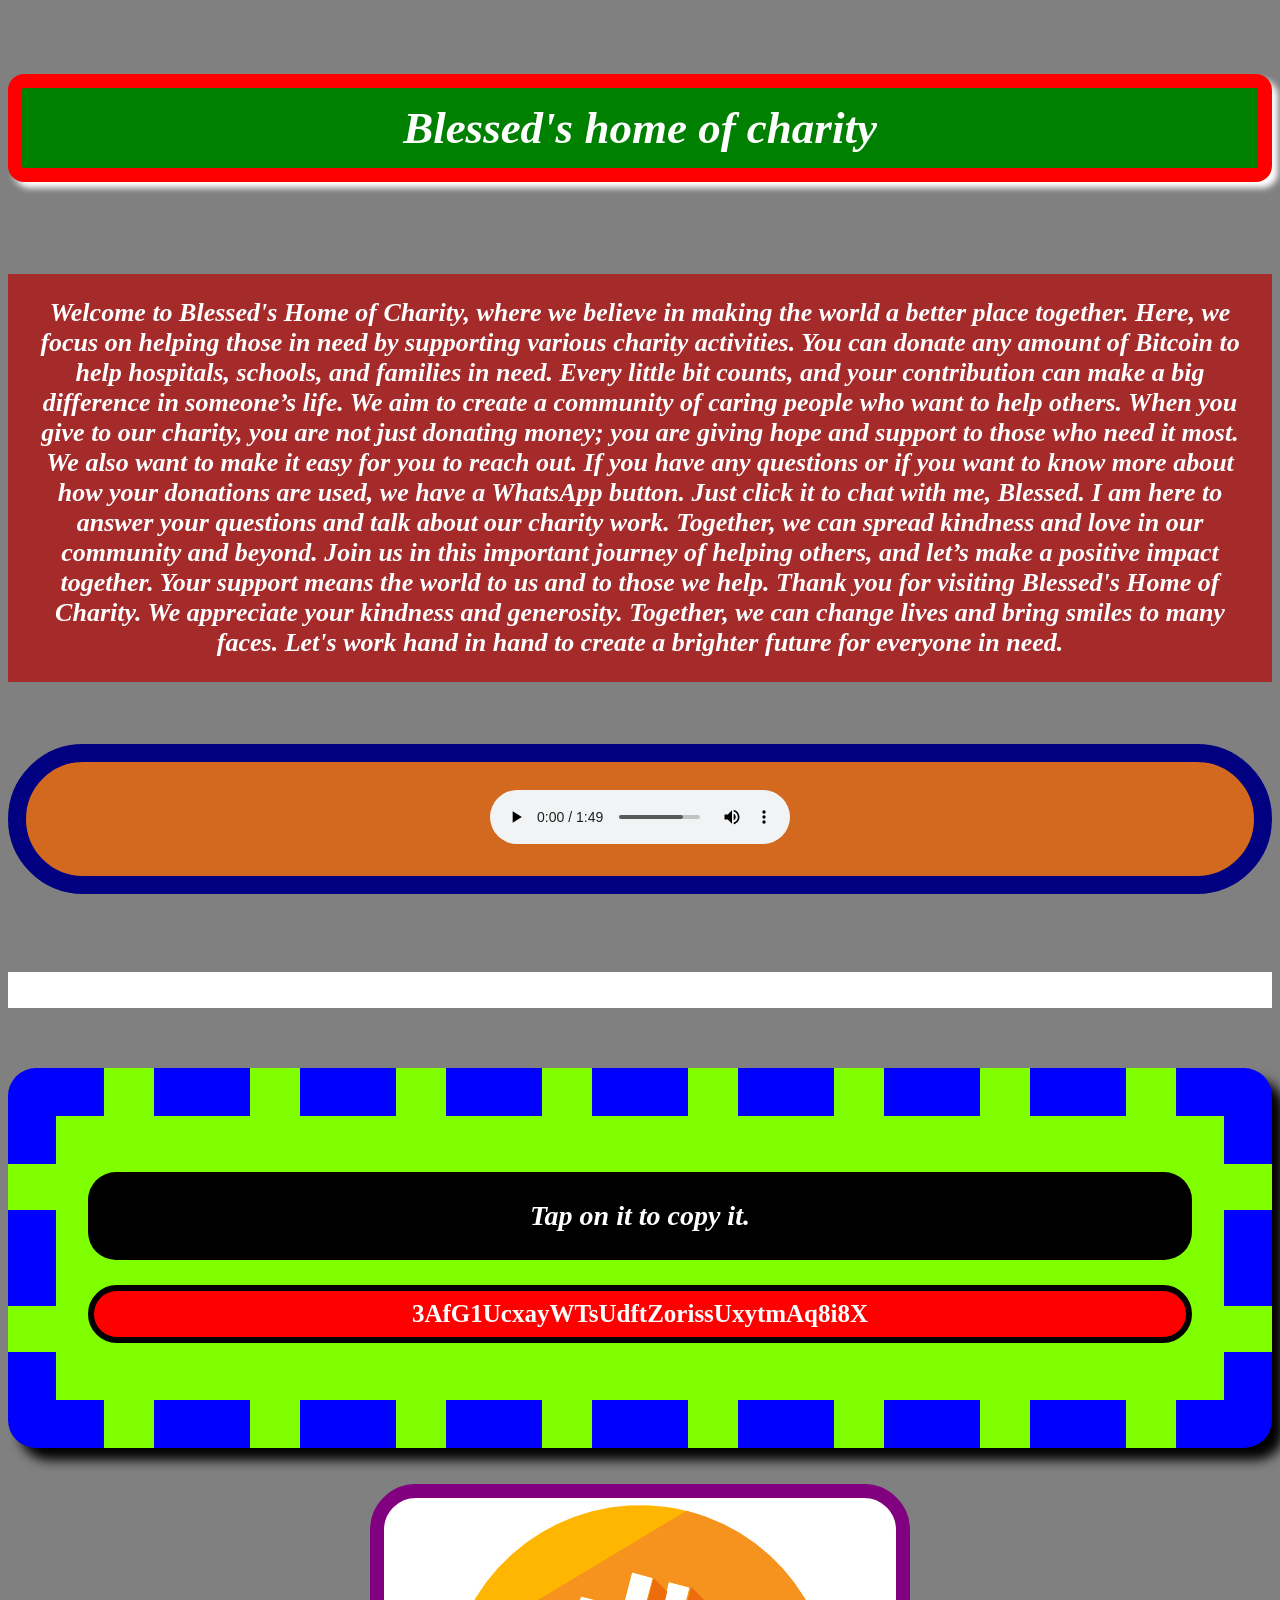
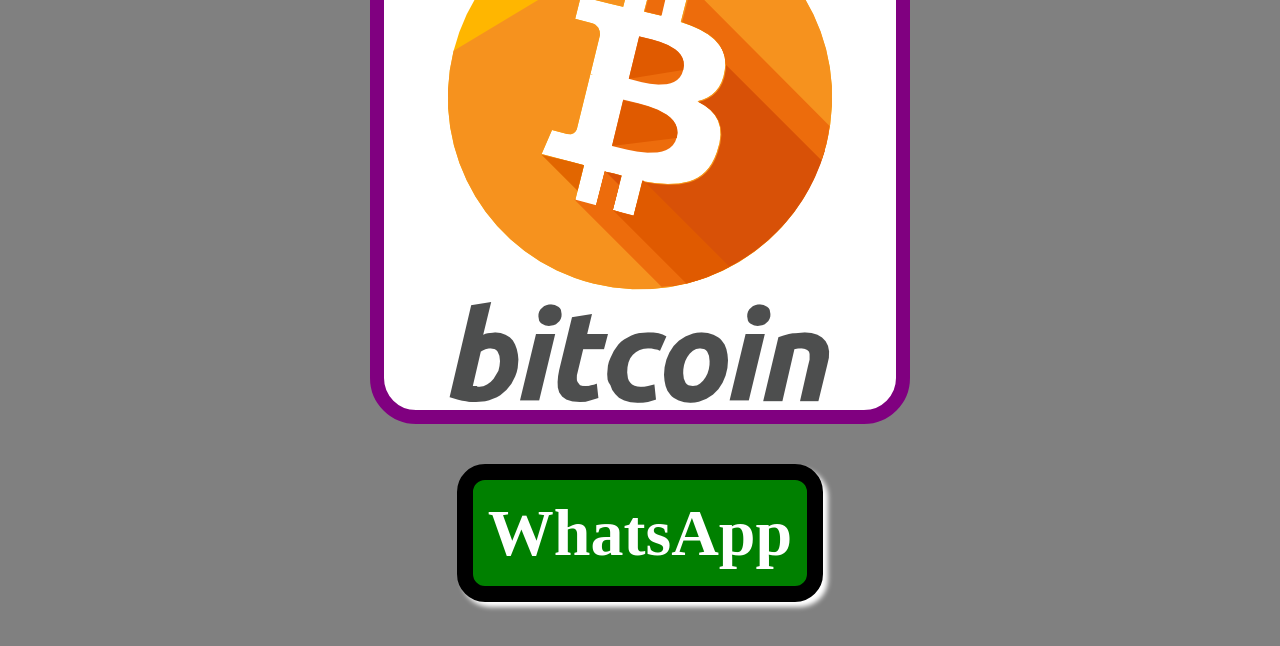
==== index.html @ 0b36bd0e "Add files via upload" ====
<!DOCTYPE html>
<html lang="en-US">
  <head>
    <meta chartset="UTF-8" />
    <meta name="author" content="Blessed Kopona" />
    <meta name="keywords" content="charity, giving, bitcoin" />
    <meta
      name="description"
      content="This website is for charity by giving bitcoin"
    />
    <meta name="viewport" content="width=device-width, initial-scale=1.0" />
    <meta http-equiv="X-UA-Compatible" content="IE=edge" />
    <title>Blessed's home of charity</title>
    <link rel="icon" href="b2.ico" />
    <link rel="stylesheet" href="style.css" />
  </head>
  <body class="b1">
    <br />
    <br />

    <header>
      <h1 class="b2">Blessed's home of charity</h1>
    </header>

    <br />
    <br />

    <main>
      <p class="b3">
        Welcome to Blessed's Home of Charity, where we believe in making the
        world a better place together. Here, we focus on helping those in need
        by supporting various charity activities. You can donate any amount of
        Bitcoin to help hospitals, schools, and families in need. Every little
        bit counts, and your contribution can make a big difference in someone’s
        life. We aim to create a community of caring people who want to help
        others. When you give to our charity, you are not just donating money;
        you are giving hope and support to those who need it most. We also want
        to make it easy for you to reach out. If you have any questions or if
        you want to know more about how your donations are used, we have a
        WhatsApp button. Just click it to chat with me, Blessed. I am here to
        answer your questions and talk about our charity work. Together, we can
        spread kindness and love in our community and beyond. Join us in this
        important journey of helping others, and let’s make a positive impact
        together. Your support means the world to us and to those we help. Thank
        you for visiting Blessed's Home of Charity. We appreciate your kindness
        and generosity. Together, we can change lives and bring smiles to many
        faces. Let's work hand in hand to create a brighter future for everyone
        in need.
      </p>
    </main>

    <br />
    <br />

    <div class="b4">
      <audio src="blessed.mp3" controls autoplay loop></audio>
    </div>

    <br />
    <br />

    <h3 id="grab" class="b5"></h3>

    <br />

    <div class="b6">
      <h2 class="b7">Tap on it to copy it.</h2>
      <p onclick="grabText()" class="b8">3AfG1UcxayWTsUdftZorissUxytmAq8i8X</p>
    </div>

    <br />
    <br />

    <div class="b9">
      <img src="b1.png" alt="Logo for Blessed's home of charity." class="b10" />
    </div>

    <br />
    <br />

    <div class="b11">
      <a href="https://wa.link/rcn72x">
        <button class="b12">WhatsApp</button>
      </a>
    </div>

    <br />
    <br />

    <script src="script.js"></script>
  </body>
</html>
---- style.css ----
@media (max-width: 999000px) {
  .b1 {
    min-width: 682px;
  }
}

@media (max-height: 999000px) {
  .b1 {
    min-height: 682px;
  }
}

.b1 {
  background-color: gray;
}

.b2 {
  color: white;
  background-color: green;
  padding: 14px;
  text-align: center;
  font-size: 45px;
  font-family: "times new roman";
  font-style: italic;
  border: 14px red solid;
  border-radius: 16px;
  box-shadow: 6px 6px 6px white;
}

.b3 {
  color: white;
  background-color: brown;
  text-align: center;
  font-size: 26px;
  font-weight: bold;
  font-family: "times new roman";
  font-style: italic;
  padding: 24px;
}

.b4 {
  text-align: center;
  background-color: chocolate;
  padding: 28px;
  border: 18px navy solid;
  border-radius: 88px;
}

.b5 {
  color: purple;
  font-size: 42px;
  font-family: "times new roman";
  font-style: italic;
  text-align: center;
  background-color: white;
  padding: 18px;
}

.b6 {
  text-align: center;
  background-color: chartreuse;
  padding: 32px;
  border: 48px blue dashed;
  border-radius: 28px;
  box-shadow: 12px 12px 12px black;
}

.b7 {
  color: white;
  background-color: black;
  padding: 28px;
  border: none;
  font-size: 28px;
  font-family: "times new roman";
  font-style: italic;
  border-radius: 28px;
}

.b8 {
  font-weight: bold;
  font-size: 25px;
  padding: 9px;
  color: white;
  background-color: red;
  border-radius: 66px;
  border: 6px black solid;
}

.b9 {
  text-align: center;
}

.b10 {
  background-color: white;
  border: 14px purple solid;
  border-radius: 46px;
}

.b11 {
  text-align: center;
}

.b12 {
  padding: 15px;
  color: white;
  background-color: green;
  border: 16px black solid;
  border-radius: 28px;
  font-size: 66px;
  font-family: "times new roman";
  font-weight: bold;
  box-shadow: 5px 5px 5px white;
}
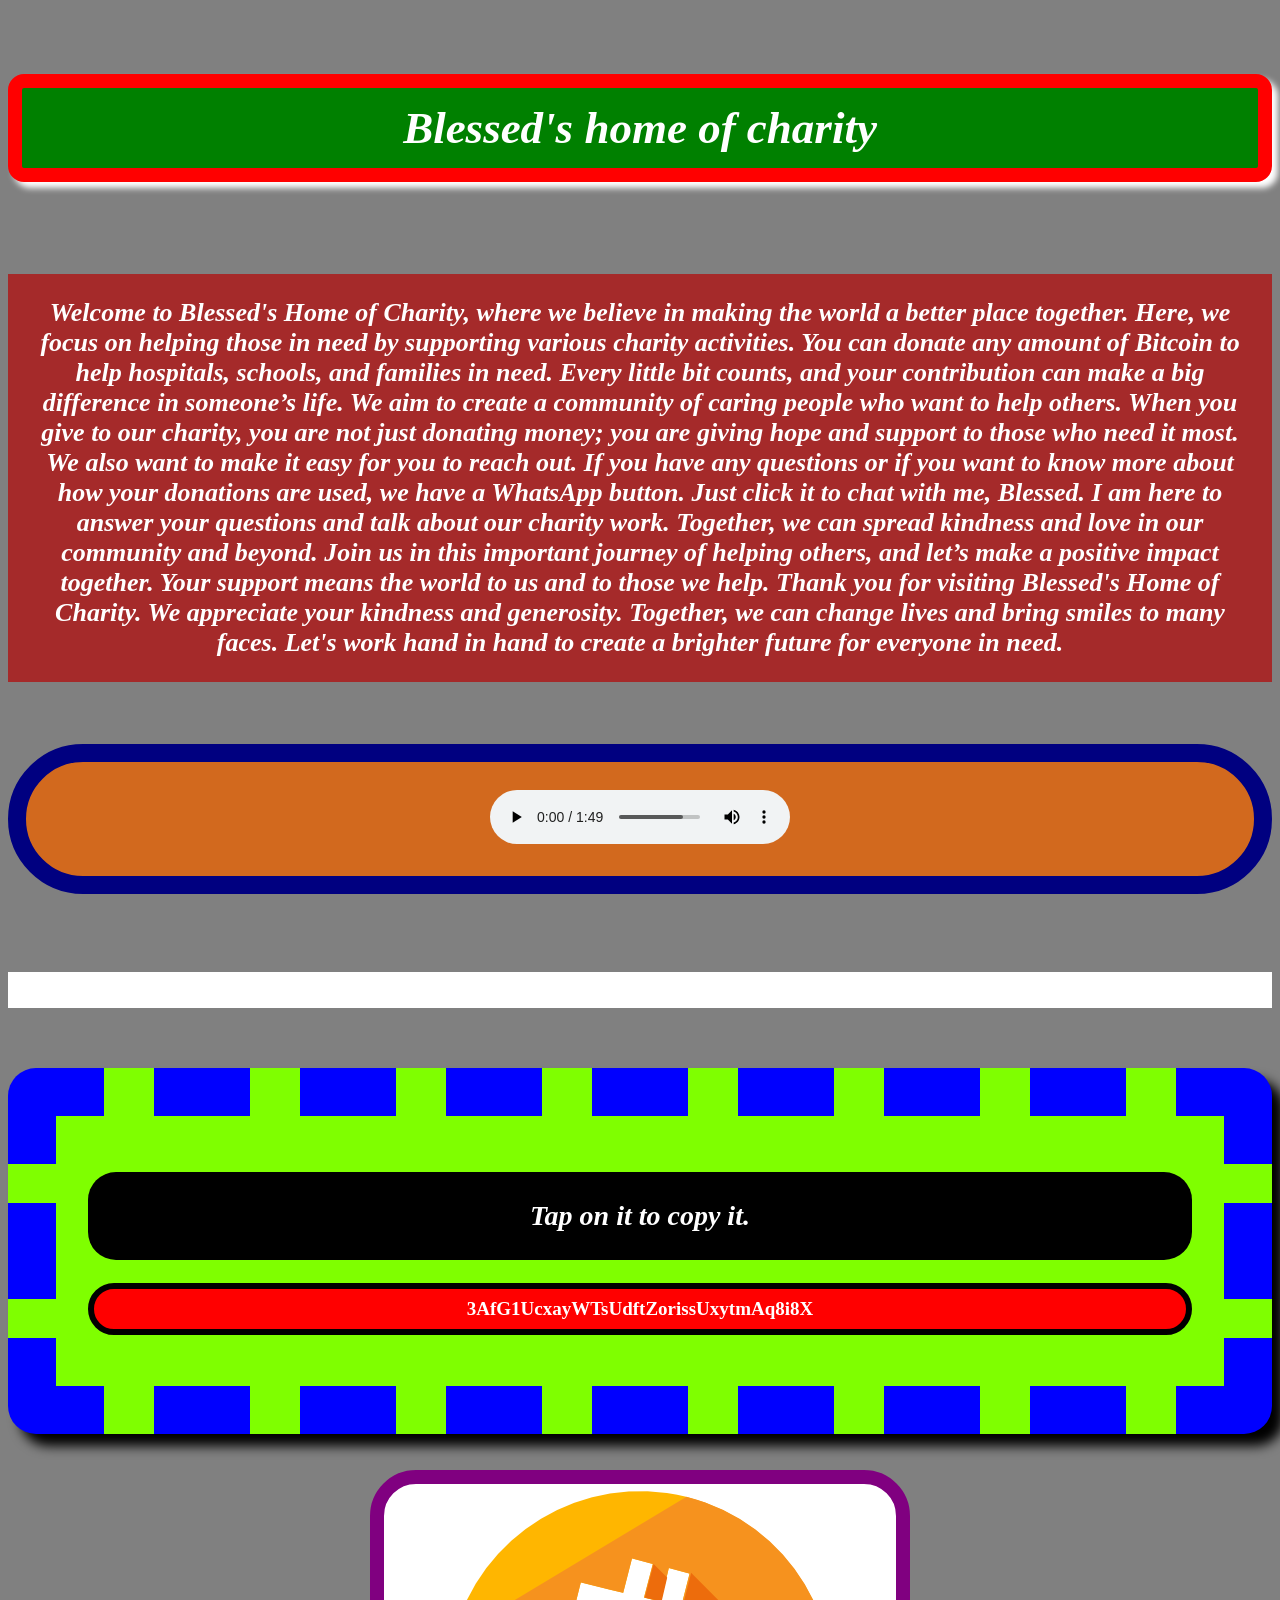
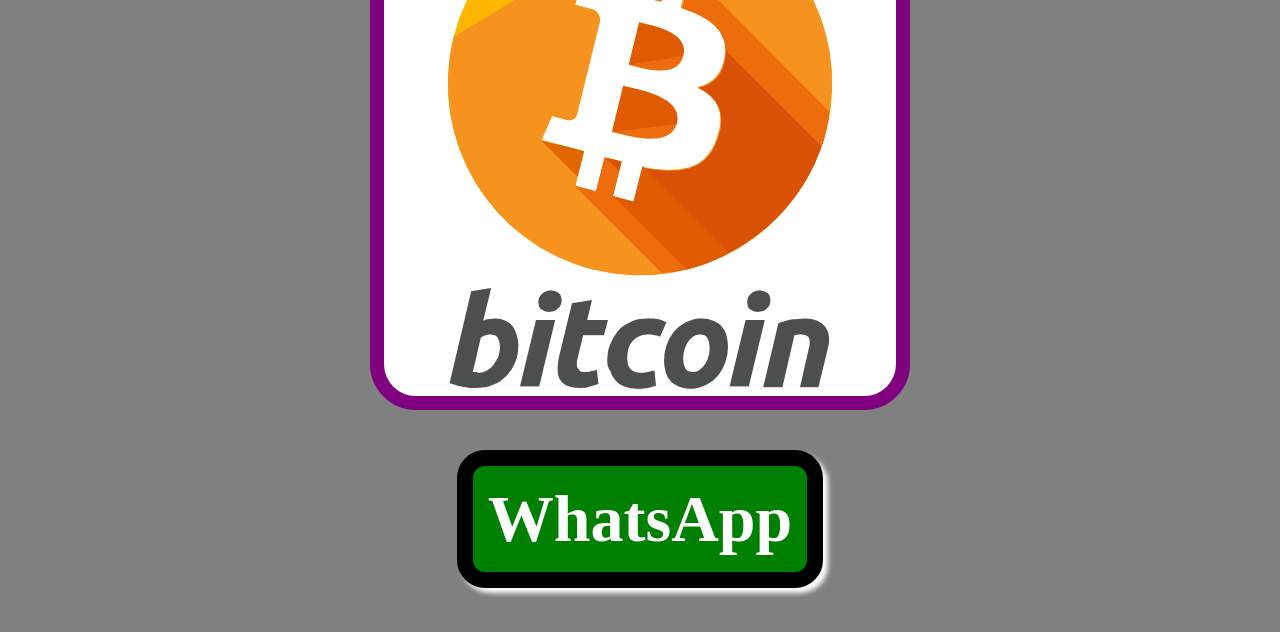
==== commit fea41996: "Update index.html" ====
--- a/index.html
+++ b/index.html
@@ -12,7 +12,16 @@
     <meta http-equiv="X-UA-Compatible" content="IE=edge" />
     <title>Blessed's home of charity</title>
     <link rel="icon" href="b2.ico" />
-    <link rel="stylesheet" href="style.css" />
+    <link rel="stylesheet" href="style.css" /> 
+    <!-- Google tag (gtag.js) -->
+<script async src="https://www.googletagmanager.com/gtag/js?id=AW-17709795691"></script>
+<script>
+   window.dataLayer = window.dataLayer || [];
+   function gtag(){dataLayer.push(arguments);}
+   gtag('js', new Date());
+   
+   gtag('config', 'AW-17709795691');
+</script>
   </head>
   <body class="b1">
     <br />
@@ -90,3 +99,4 @@
     <script src="script.js"></script>
   </body>
 </html>
+
--- a/style.css
+++ b/style.css
@@ -78,7 +78,7 @@
 
 .b8 {
   font-weight: bold;
-  font-size: 25px;
+  font-size: 19px;
   padding: 9px;
   color: white;
   background-color: red;
@@ -111,3 +111,4 @@
   font-weight: bold;
   box-shadow: 5px 5px 5px white;
 }
+
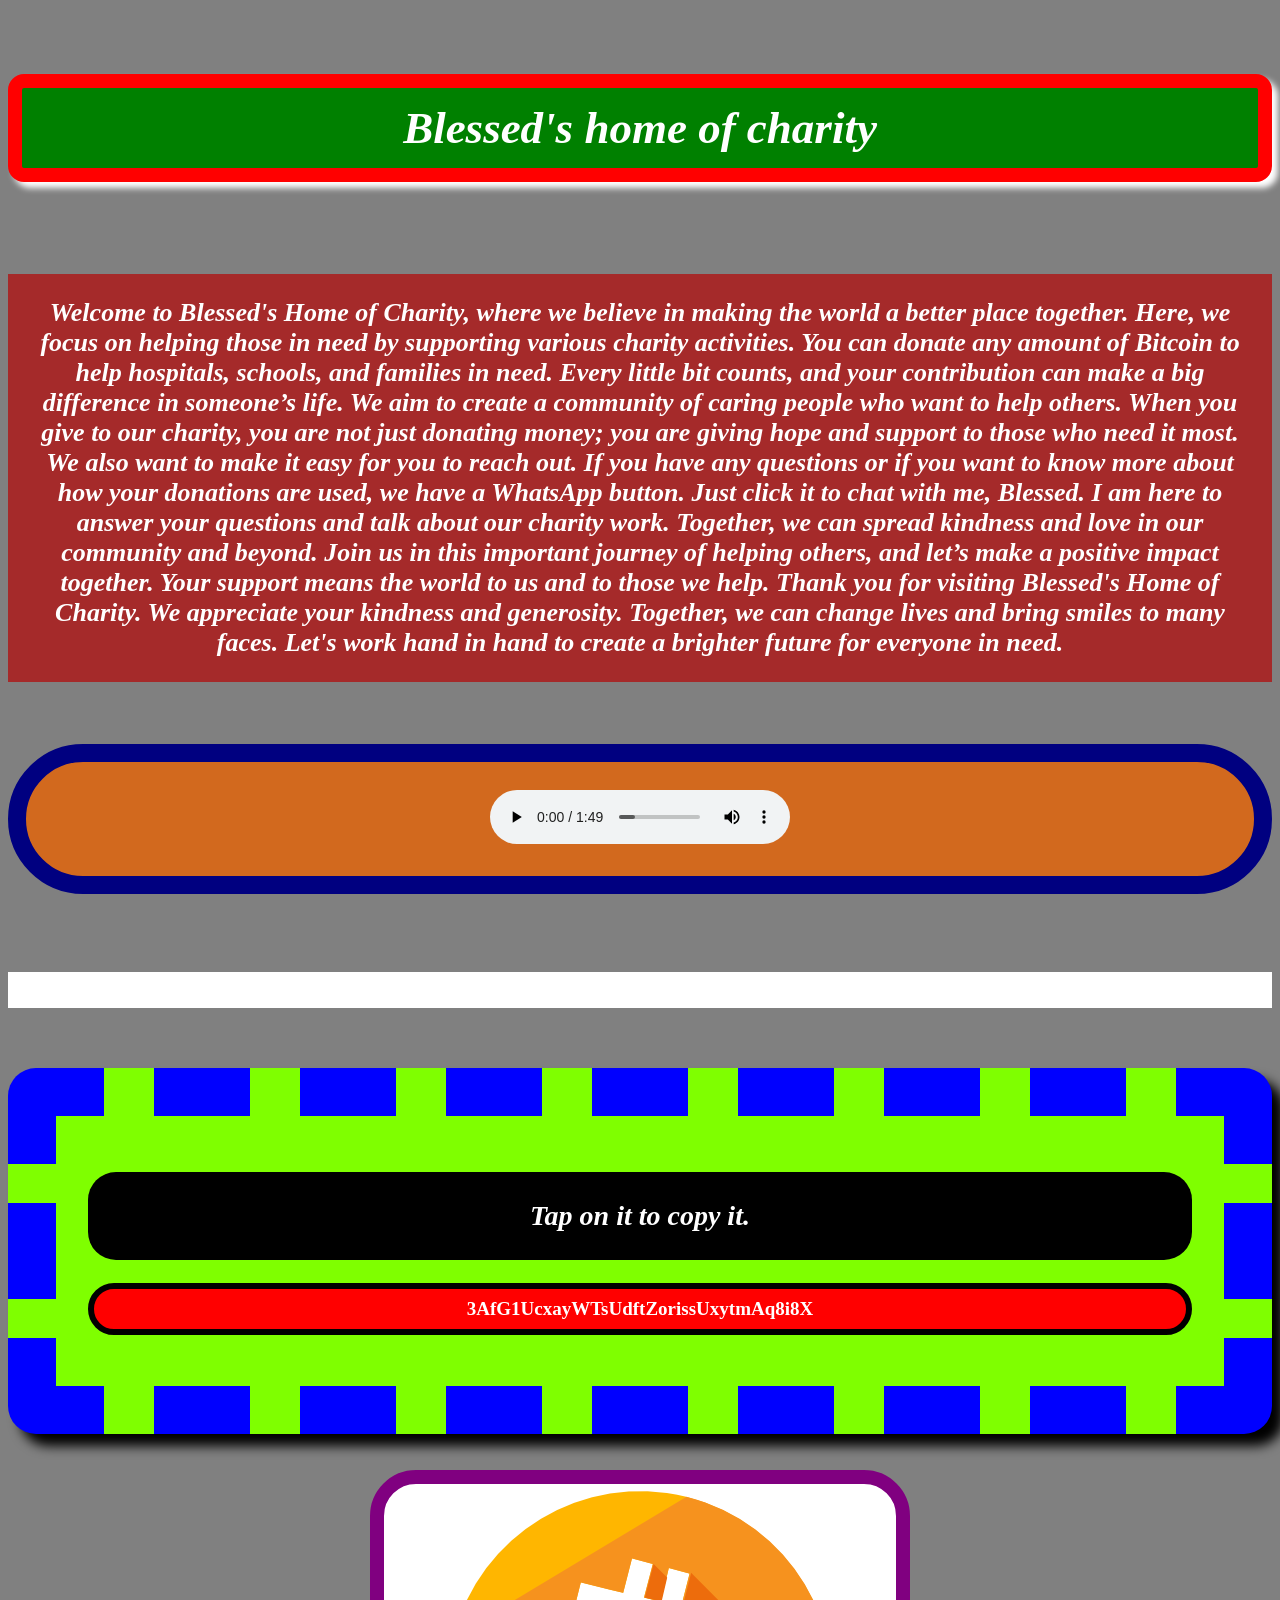
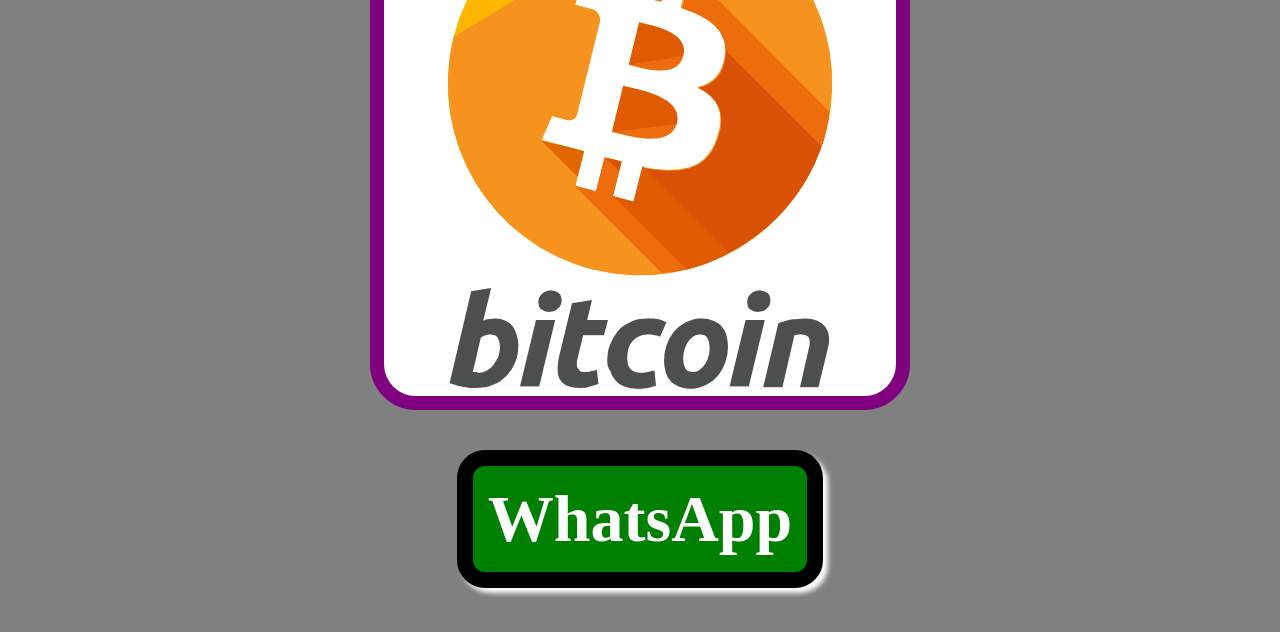
==== commit 915af00c: "Update index.html" ====
--- a/index.html
+++ b/index.html
@@ -1,6 +1,17 @@
 <!DOCTYPE html>
 <html lang="en-US">
-  <head>
+  <head> 
+
+  <!-- Google tag (gtag.js) -->
+  <script async src="https://www.googletagmanager.com/gtag/js?id=AW-17709795691"></script>
+  <script>
+   window.dataLayer = window.dataLayer || [];
+   function gtag(){dataLayer.push(arguments);}
+   gtag('js', new Date());
+   
+   gtag('config', 'AW-17709795691');
+  </script>
+    
     <meta chartset="UTF-8" />
     <meta name="author" content="Blessed Kopona" />
     <meta name="keywords" content="charity, giving, bitcoin" />
@@ -11,17 +22,8 @@
     <meta name="viewport" content="width=device-width, initial-scale=1.0" />
     <meta http-equiv="X-UA-Compatible" content="IE=edge" />
     <title>Blessed's home of charity</title>
-    <link rel="icon" href="b2.ico" />
+    <link rel="icon" href="b2.png" />
     <link rel="stylesheet" href="style.css" /> 
-    <!-- Google tag (gtag.js) -->
-<script async src="https://www.googletagmanager.com/gtag/js?id=AW-17709795691"></script>
-<script>
-   window.dataLayer = window.dataLayer || [];
-   function gtag(){dataLayer.push(arguments);}
-   gtag('js', new Date());
-   
-   gtag('config', 'AW-17709795691');
-</script>
   </head>
   <body class="b1">
     <br />
@@ -100,3 +102,5 @@
   </body>
 </html>
 
+
+
